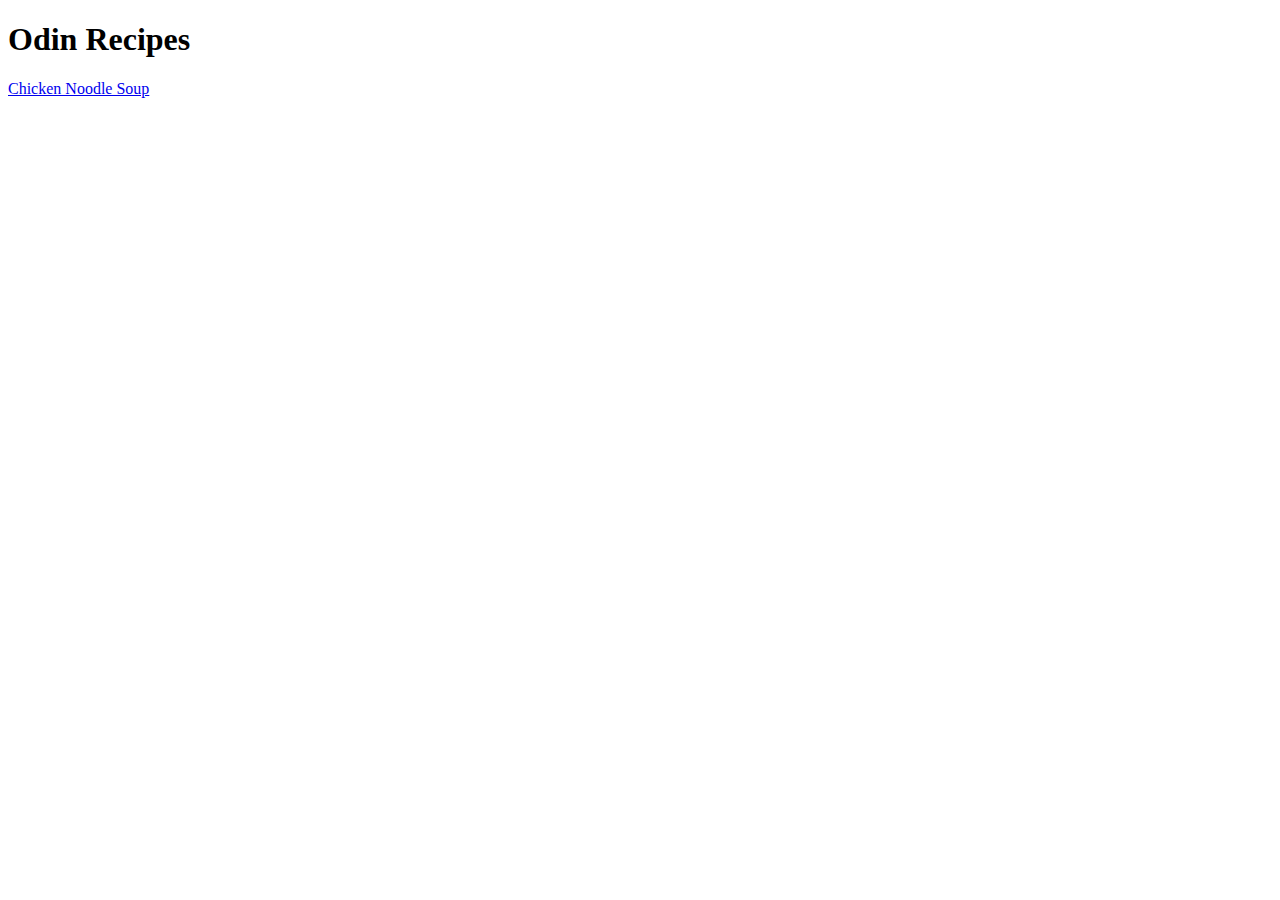
==== index.html @ 7e2d0ace "Adding Updated README.md, index.html and ChickenNoodle.html" ====
<!DOCTYPE html>
<html lang="en">
    <head>
        <meta charset="UTF-8">
    </head>

    <body>
        <h1>Odin Recipes</h1>
        <a href="recipes/ChickenNoodle.html">Chicken Noodle Soup</a>
    </body>
</html>
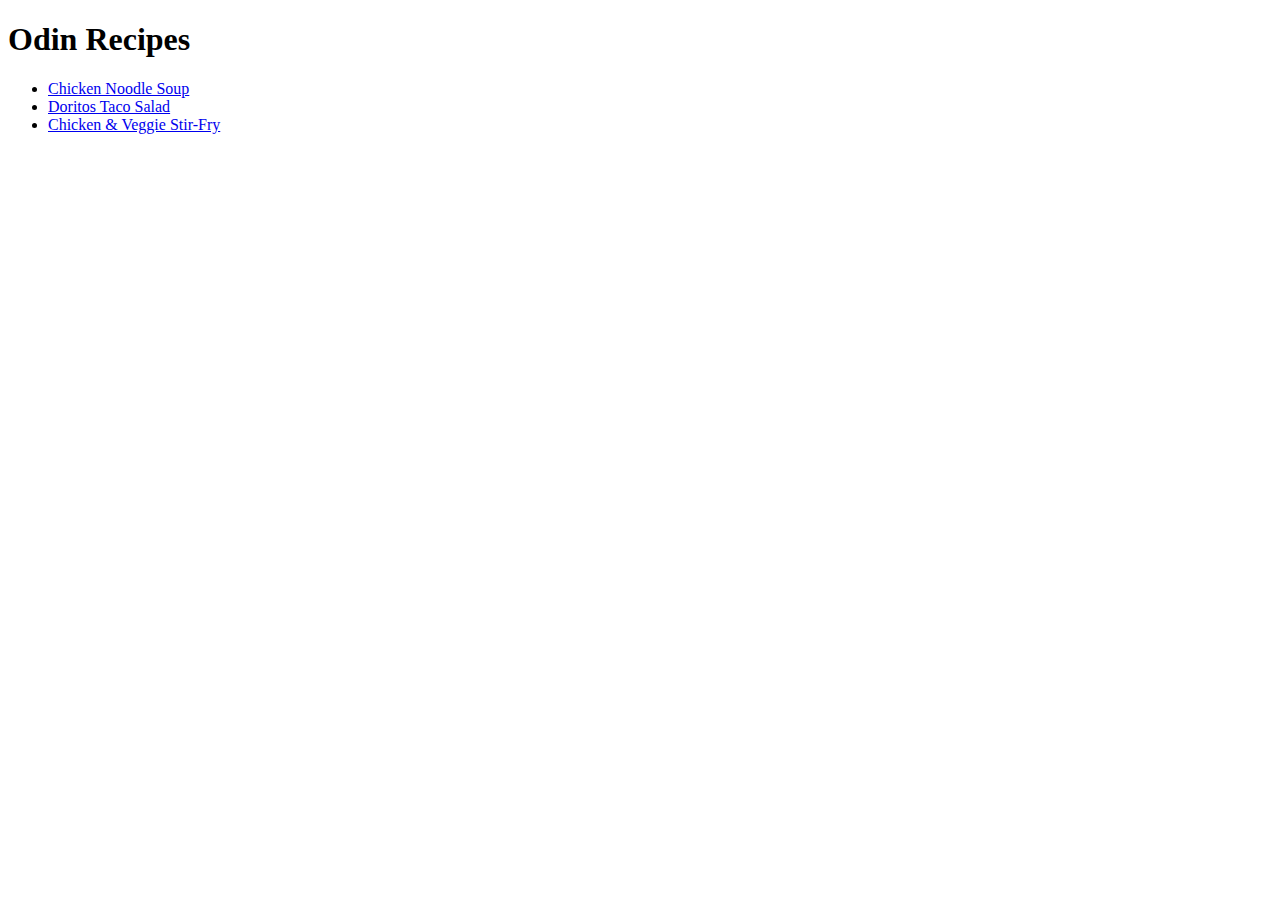
==== commit 1ac0e7bb: "Add recipe images, updated index.html, and 3 recipe pages" ====
--- a/index.html
+++ b/index.html
@@ -6,6 +6,10 @@
 
     <body>
         <h1>Odin Recipes</h1>
-        <a href="recipes/ChickenNoodle.html">Chicken Noodle Soup</a>
+        <ul>
+            <li><a href="recipes/ChickenNoodle.html">Chicken Noodle Soup</a></li>
+            <li><a href="recipes/DoritosTacoSalad.html">Doritos Taco Salad</a></li>
+            <li><a href="recipes/ChickenAndVeggieStirFry.html">Chicken & Veggie Stir-Fry</a></li>
+        </ul>
     </body>
 </html>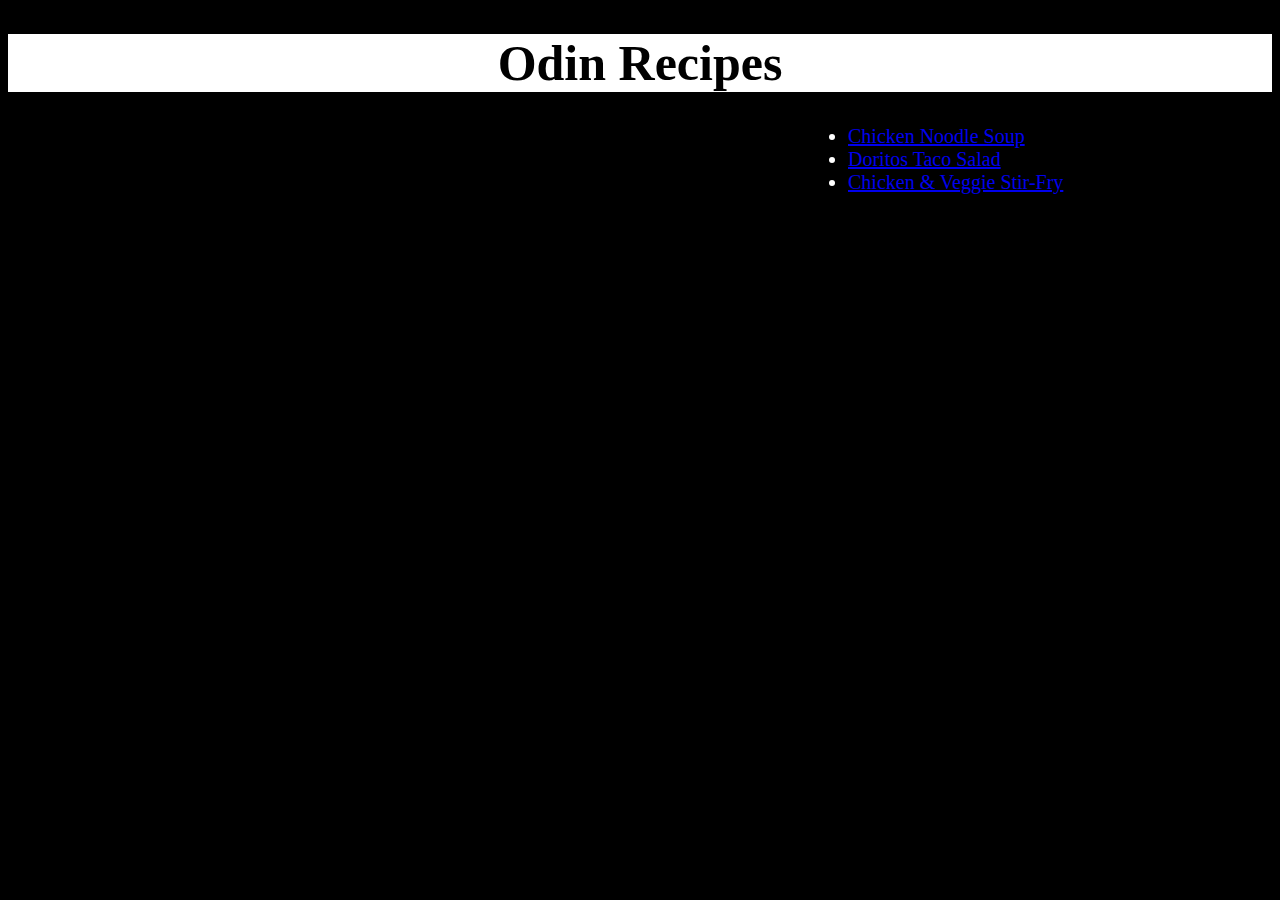
==== commit 193d16a3: "Add files via upload" ====
--- a/index.html
+++ b/index.html
@@ -1,15 +1,16 @@
-<!DOCTYPE html>
-<html lang="en">
-    <head>
-        <meta charset="UTF-8">
-    </head>
-
-    <body>
-        <h1>Odin Recipes</h1>
-        <ul>
-            <li><a href="recipes/ChickenNoodle.html">Chicken Noodle Soup</a></li>
-            <li><a href="recipes/DoritosTacoSalad.html">Doritos Taco Salad</a></li>
-            <li><a href="recipes/ChickenAndVeggieStirFry.html">Chicken & Veggie Stir-Fry</a></li>
-        </ul>
-    </body>
+<!DOCTYPE html>
+<html lang="en">
+    <head>
+        <meta charset="UTF-8">
+        <link rel="stylesheet" href="styles.css">
+    </head>
+
+    <body>
+        <h1 class="header-one">Odin Recipes</h1>
+        <ul>
+            <li class="selection"><a href="recipes/ChickenNoodle.html">Chicken Noodle Soup</a></li>
+            <li class="selection"><a href="recipes/DoritosTacoSalad.html">Doritos Taco Salad</a></li>
+            <li class="selection"><a href="recipes/ChickenAndVeggieStirFry.html">Chicken & Veggie Stir-Fry</a></li>
+        </ul>
+    </body>
 </html>--- a/styles.css
+++ b/styles.css
@@ -0,0 +1,17 @@
+* {
+    background-color: black;
+}
+
+.header-one {
+    background-color: white;
+    color: black;
+    text-align: center;
+    font-weight: bold;
+    font-size: 50px; 
+}
+
+.selection {
+    color: white;
+    margin-left: 800px;
+    font-size: 20px;
+}